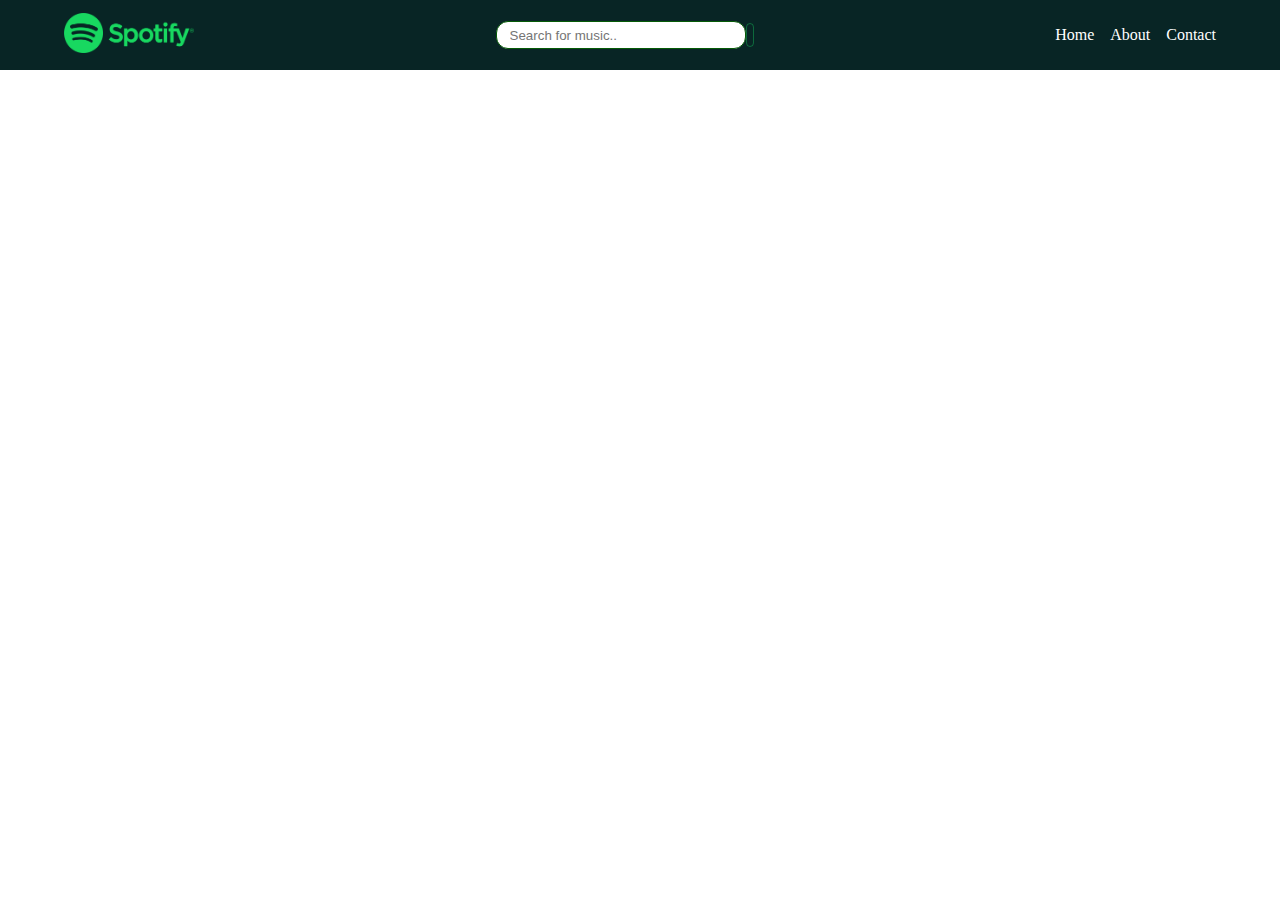
==== assets/media/html/contact.html @ 619a71a2 "home and about page done" ====
<!DOCTYPE html>
<html lang="en">
<head>
    <meta charset="UTF-8">
    <meta name="viewport" content="width=device-width, initial-scale=1.0">
    <title>Document</title>
    <link rel="preconnect" href="https://fonts.googleapis.com">
    <link rel="preconnect" href="https://fonts.gstatic.com" crossorigin>
    <link rel="stylesheet" href="https://cdnjs.cloudflare.com/ajax/libs/font-awesome/6.6.0/css/all.min.css"
        integrity="sha512-Kc323vGBEqzTmouAECnVceyQqyqdsSiqLQISBL29aUW4U/M7pSPA/gEUZQqv1cwx4OnYxTxve5UMg5GT6L4JJg=="
        crossorigin="anonymous" referrerpolicy="no-referrer" />
    <link rel="stylesheet" href="../../css/header.css">
    <link rel="stylesheet" href="../../css/style.css">
</head>
<body>
    <header>
        <div class="container">
            <div class="logo">
                <img src="../../images/logo.png" alt="">
            </div>
            <div class="search">
                <input type="text" placeholder="Search for music..">
                <i class="fa-solid fa-magnifying-glass"></i>
            </div>
            <ul>
                <li><a href="../html/index.html">Home</a></li>
                <li><a href="../html/about.html">About</a></li>
                <li><a href="../html/contact.html">Contact</a></li>
            </ul>
        </div>
    </header>
</body>
</html>
---- assets/css/header.css ----
*{
    margin: 0;
    padding: 0;
    box-sizing: border-box;
}
header{
    height: 70px;
    background-color: rgb(8,37,37);
}
header .logo img{
    width: 130px;
}
header .search input{
    width: 250px;
    height: 25px;
    border-radius: 12px;
    border: 1px solid rgb(6, 91, 6);
    padding: 13px;
    
}

header .search .fa-solid{
    font-size: 15px;
    cursor: pointer;
    border: 1px solid rgba(24, 216, 98, 0.384);
    border-radius: 5px;
    padding: 3px;
    color:rgb(255, 255, 255);;
}
header ul{
    display: flex;
    flex-direction: row;
    list-style: none;
    gap: 16px;
}
header ul li a{
    color:rgb(255, 255, 255);
    font-weight:500;
    text-decoration: none;
}
---- assets/css/style.css ----
*{
    margin: 0;
    padding: 0;
    box-sizing: border-box;
}
#cards{
    height: fit-content;
    margin-bottom: 70px;
}

.container{
    width: 90%;
    margin: 0 auto;
    display: flex;
    justify-content: space-between;
    align-items: center;
    height: 100%;
}
#cards #title{
   text-align: center;
   color:  rgb(5, 96, 5);
   margin: 24px 0 37px 0;

}
 #cards .container .row{
    display: flex;
    column-gap: 30px;
    row-gap: 67px;
    width:100%;  
    flex-wrap: wrap;

 }
  html {
    scrollbar-color: rgb(18, 239, 125) white;
    scrollbar-width: auto;
    scroll-behavior: smooth;
  }
 #cards .container .row .card{
    box-shadow: rgba(70, 139, 97, 0.5) 5px 5px, rgba(70, 139, 97, 0.3) 10px 10px, rgba(70, 139, 97, 0.1) 15px 15px, rgba(70, 139, 97, 0.05) 20px 20px;
    gap: 10px;
    border: 1px solid green;
    display: flex;
    flex-direction: column;
    align-items: center;
    width: calc((100% - 90px)/4);
 }

 #cards .container .row .card .img-wrapper{
   width: 100%;
   height: 200px;
   border: 1px solid green;
 }
 #cards .container .row .card .img-wrapper img{ 
    width: 100%;
    height: 100%;
    object-fit: cover;
    object-position: 20% 25%;

 }
 #cards .container .row .card audio{
    width: 95%;
    height: 45px;
 }
 .card .image{
    display: block;
    width: 100px;  
    height: 120px;
    padding: 10px 0 13px 0;
}
 .card .image img{
    width: 100%;
    height: 100%;
    object-fit: cover;
    border-radius: 50%;            
}

.card .image img:hover{
    animation: rotate 2s linear 100ms infinite normal forwards ;
  
}

@keyframes rotate{
    from{ transform: rotate(0);}
    to{
       transform: rotate(360deg); 
    }
}
.card h3{
    font-family: "New Amsterdam", sans-serif;
    font-weight: bold;
    padding-top: 13px;
}
.card h4{
    font-family: "Qwitcher Grypen", cursive;
    font-style: italic;
}
#cards .container .row .card:hover{
    transform: scale(1.06);
    transition: 0.27s;
    cursor: pointer;
}

/* About Section */

#about{
    background-image: url(../images/749b01c4-e1d4-4f9a-a40c-1f9889c95441.jpg);
    height: calc(100vh - 70px);
    width: 100%;
    background-repeat: no-repeat;
    background-size:cover;
    background-position: right top;
   
}
#about #about-us{
    text-shadow: 1px 0 #fff, 0px 0 #fff, 0 1px #fff, 0 -2px #fff,
    1px 1px #fff, -1px -1px #fff, 1px -1px #fff, -1px 1px #fff;
    position: relative;
    padding-top: 20px;
    color: rgb(24,216,96);
    text-align: center;
    font-size: 66px;
    
    
}
#about p{
    text-shadow: 0px 0 rgb(24,216,96), 0px 0 rgb(24,216,96), 0 0px rgb(24,216,96), 0 0px rgb(24,216,96),
    1px 1px rgb(24,216,96), 0px 0px rgb(24,216,96), 1px 0px rgb(24,216,96), 0px 0px rgb(24,216,96);
    text-align: center;
    color: white;
    font-size: 25px;
    width: 50%;
    margin: 0 auto;
}
hr{
  
    top: 170px;
    left: 49.5%;
    height: 6px;
    color: rgb(208,125,202);
    background-color: rgb(138, 39, 132);
    border-radius: 20px;
    transform: rotate(110deg);
    width: 210px;
    position: absolute;
}
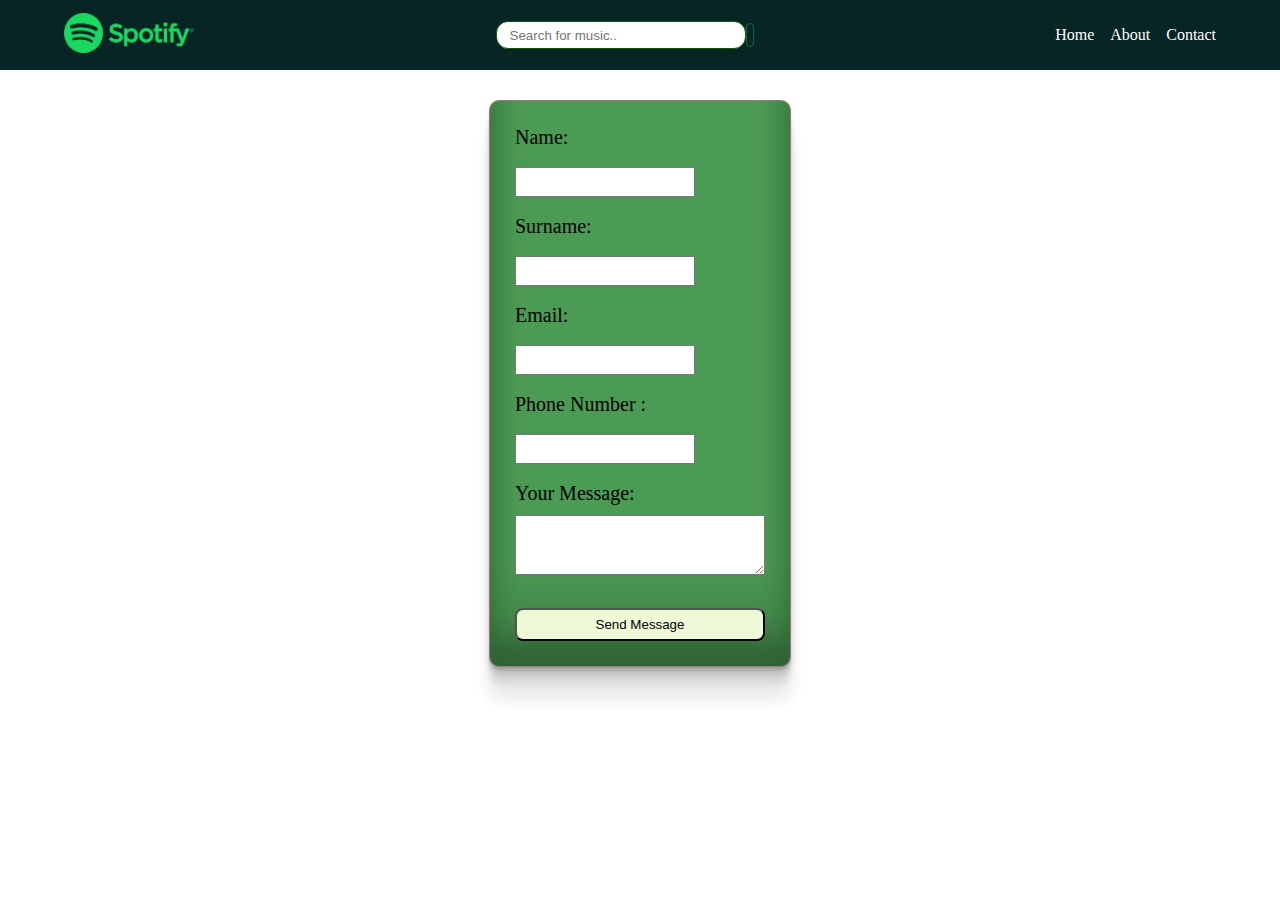
==== commit 7afae02b: "contact added" ====
--- a/assets/media/html/contact.html
+++ b/assets/media/html/contact.html
@@ -1,5 +1,6 @@
 <!DOCTYPE html>
 <html lang="en">
+
 <head>
     <meta charset="UTF-8">
     <meta name="viewport" content="width=device-width, initial-scale=1.0">
@@ -12,6 +13,7 @@
     <link rel="stylesheet" href="../../css/header.css">
     <link rel="stylesheet" href="../../css/style.css">
 </head>
+
 <body>
     <header>
         <div class="container">
@@ -29,5 +31,40 @@
             </ul>
         </div>
     </header>
+   <div class="container">
+    <div class="form-wrapper">
+        <form class="contactForm" action="">
+            <label for="">Name: </label>
+            <br>
+            <input type="text">
+            <br>
+            <label for="">Surname: </label>
+            <br>
+            <input type="text">
+            <br>
+            <label for="">Email: </label>
+            <br>
+            <input type="text">
+            <br>
+            <label for="">Phone Number :</label>
+            <br>
+            <input type="text">
+            <br>
+            <label for="">Your Message:
+                <br>
+            </label>
+            <textarea name="" id=""></textarea>
+            <br>
+            <button>Send Message</button>
+
+
+
+
+
+
+        </form>
+    </div>
+   </div>
 </body>
+
 </html>--- a/assets/css/style.css
+++ b/assets/css/style.css
@@ -143,3 +143,42 @@
     width: 210px;
     position: absolute;
 }
+.contactForm {
+    box-shadow: rgba(0, 0, 0, 0.17) 0px -23px 25px 0px inset, rgba(0, 0, 0, 0.15) 0px -36px 30px 0px inset, rgba(0, 0, 0, 0.1) 0px -79px 40px 0px inset, rgba(0, 0, 0, 0.06) 0px 2px 1px, rgba(0, 0, 0, 0.09) 0px 4px 2px, rgba(0, 0, 0, 0.09) 0px 8px 4px, rgba(0, 0, 0, 0.09) 0px 16px 8px, rgba(0, 0, 0, 0.09) 0px 32px 16px;
+    background-color: rgb(76, 155, 84);
+    padding: 25px;
+    border: 1px solid rgb(161, 120, 120);
+    border-radius: 10px;
+    margin: 0 auto;
+    display: flex;
+    flex-direction: column;
+   
+    
+}
+.contactForm:hover{
+    box-shadow: rgba(51, 51, 107, 0.25) 0px 30px 60px -12px inset, rgba(0, 0, 0, 0.3) 0px 18px 36px -18px inset;
+
+
+}
+.form-wrapper{
+    margin:30px auto  0 auto;
+
+}
+.contactForm input{
+width: 180px;
+height: 30px;
+}
+.contactForm label{
+    font-size: 20px;
+}
+.contactForm textarea{
+    height: 60px;
+    width: 250px;
+    margin-top: 10px;
+    margin-bottom: 15px;
+}
+.contactForm button{
+    height: 33px;
+    border-radius: 8px;
+    background-color: rgb(238, 250, 215);
+}
